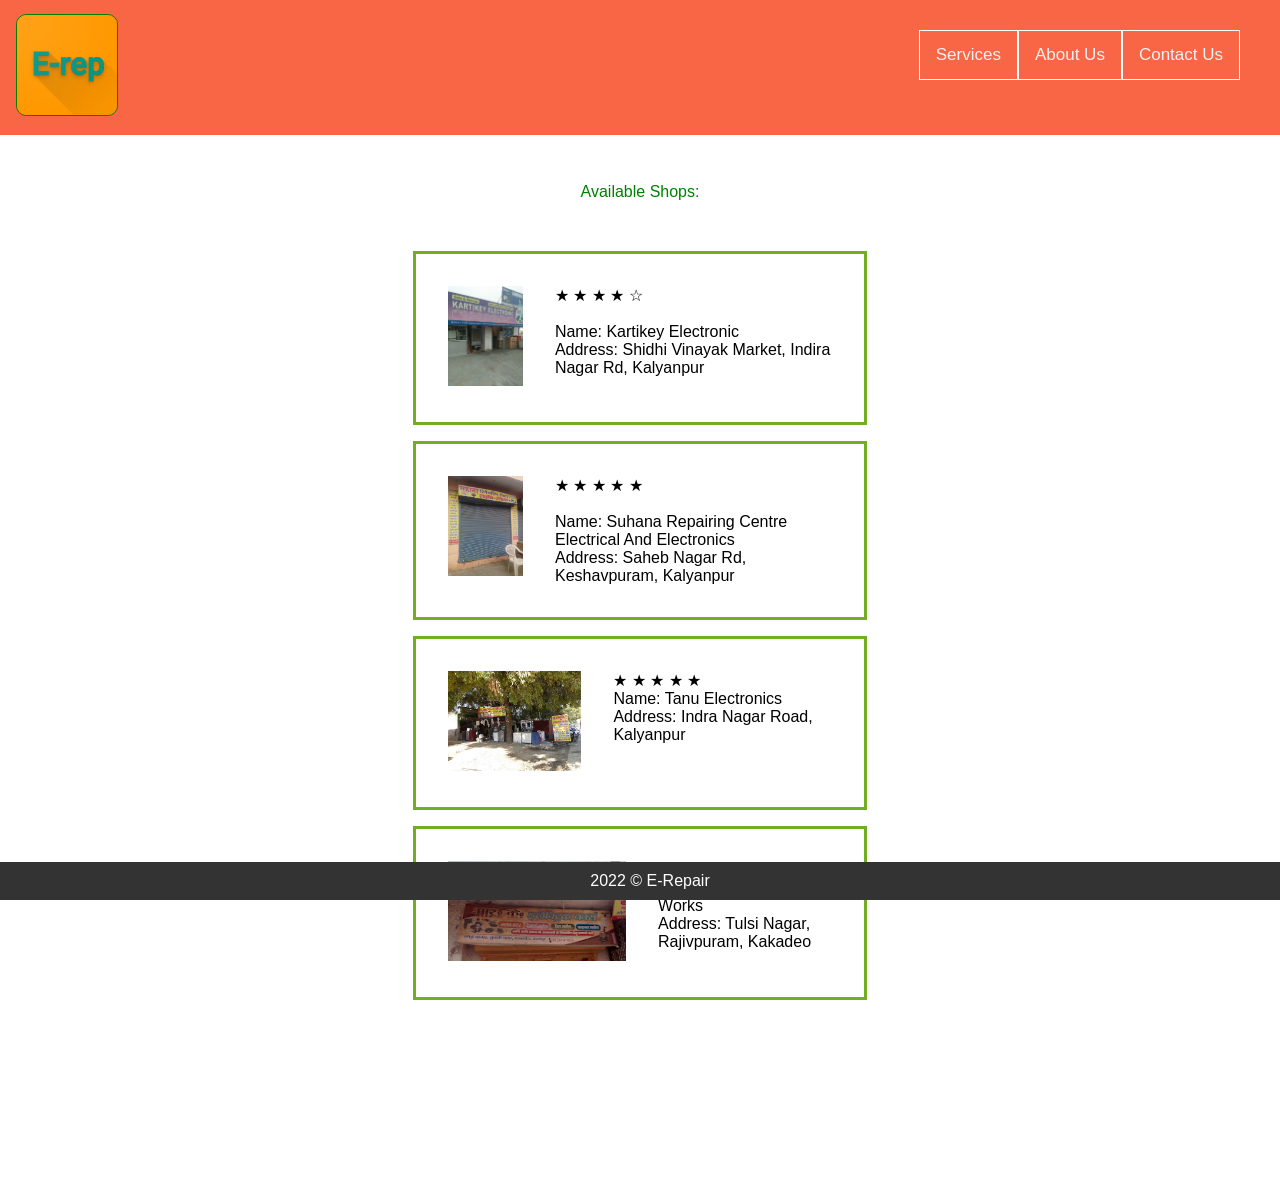
==== portal/kanpur/index.html @ c469ebbe "Add files via upload" ====
<!DOCTYPE html>
<html>
<head>
	<meta charset="utf-8">
	<meta name="viewport" content="width=device-width, initial-scale=1">
	<title>E-Repair</title>
	<style>

		body {
		  margin: 0;
		  font-family: Arial, Helvetica, sans-serif;
		}

		.topnav {
		  position: relative;
		  overflow: hidden;
		  background-color: #F96646;
		}

		.topnav a {
		  float: left;
		  color: #f2f2f2;
		  text-align: center;
		  padding: 14px 16px;
		  text-decoration: none;
		  font-size: 17px;
		}

		.topnav a:hover {
		  background-color: #ddd;
		  color: black;
		}

		.topnav a.active {
		  color: white;
		}

		.topnav-right {
		  float: right;
			padding-top: 30px;
			padding-right: 40px;
		}

		.footer {
		   position: fixed;
		   bottom: 0;
		   width: 100%;
		   background-color: #333;
		   color: white;
		   padding: 10px;
		}

    #card-parent {
			display: flex;
			flex-direction: row;
		}

		.intro {
			text-align: center;
			margin-top: 10vh;
			font-size: 1.5rem;
		}

    .shop-cards {
      margin: auto;
      width: 30%;
      border: 3px solid #73AD21;
      padding: 2rem;
      margin-top:1rem;
    }

    .comment {
      margin: auto;
      width: 30%;
      color:green;
      margin-top:3rem;
    }

    div.shop-cards a {
      text-decoration:none;
      color: black;
    }

    /* Responsive navigation menu (for mobile devices) */
		@media screen and (max-width: 600px) {

			.topnav a {
				font-size: 15px;
				padding: 5px;
				margin-top: 5px;
			}
		  
			.topnav a, .topnav-left {
			    float: left;
			    display: grid;
			 }	

			.topnav a, .topnav-right {
			    float: right;
			    display: grid;
			}

		 	.topnav-left {
			  float: left;
			  padding: 5px;
			}

			.topnav-right {
			  float: right;
				padding: 10px;
			}

			#card-parent {
				display: flex;
				flex-direction: column;
			}

			.shop-cards {
	      margin: auto;
	      width: 80%;
	      border: 3px solid #73AD21;
	      padding: 2rem;
	      margin-top:1rem;
    	}
		}

	</style>
</head>
<body>

	<div class="topnav">

		<div class="topnav-left">
		  <a href="./../index.html"><img src="./../cdn/logo.png" height="100px" width="auto" style="border: thin solid green; border-radius: 10%;"></a>
		</div>

	  <div class="topnav-right">
	    <a href="./../service.html" style="border: thin solid white;">Services</a>
	    <a href="./../about.html" style="border: thin solid white;">About Us</a>
			<a href="./../contact.html" style="border: thin solid white;">Contact Us</a>
	  </div>

	</div>

  <div class="comment">
    <p style="text-align:center">Available Shops:</p><br>
  </div>

  <div class="shop-cards">
    <a href="./1/index.html">
      <div id="card-parent">
      	<div class="child"><img src="./1/1.jfif" height="100px" width="auto" alt="Shop 1 logo"></div>
      	<div class="child" style="padding-left:2rem;"> &#9733; &#9733; &#9733; &#9733; &#9734;<br><br>Name: Kartikey Electronic<br>Address: Shidhi Vinayak Market, Indira Nagar Rd, Kalyanpur</div>
      </div>
    </a>
  </div>

  <div class="shop-cards">
    <a href="./2/index.html">
      <div id="card-parent">
      	<div class="child"><img src="./2/1.jfif" height="100px" width="auto" alt="Shop 2 logo"></div>
      	<div class="child" style="padding-left:2rem;"> &#9733; &#9733; &#9733; &#9733; &#9733;<br><br>Name: Suhana Repairing Centre Electrical And Electronics
<br>Address: Saheb Nagar Rd, Keshavpuram, Kalyanpur</div>
      </div>
    </a>
  </div>

  <div class="shop-cards">
    <a href="./3/index.html">
      <div id="card-parent">
      	<div class="child"><img src="./3/1.jfif" height="100px" width="auto" alt="Shop 3 logo"></div>
      	<div class="child" style="padding-left:2rem;"> &#9733; &#9733; &#9733; &#9733; &#9733;<br>Name: Tanu Electronics<br>Address: Indra Nagar Road, Kalyanpur</div>
      </div>
    </a>
  </div>

  <div class="shop-cards">
    <a href="./4/index.html">
      <div id="card-parent">
      	<div class="child"><img src="./4/1.jfif" height="100px" width="auto" alt="Shop 4 logo"></div>
      	<div class="child" style="padding-left:2rem;">--<br>Name: R.K. Electric Works<br>Address: Tulsi Nagar, Rajivpuram, Kakadeo</div>
      </div>
    </a>
  </div>

  <div style="height:200px"></div>

	<div class="footer">
		<div style="width: 100%; text-align: center;">2022 &#169; E-Repair </div>
	</div>

</body>
</html>
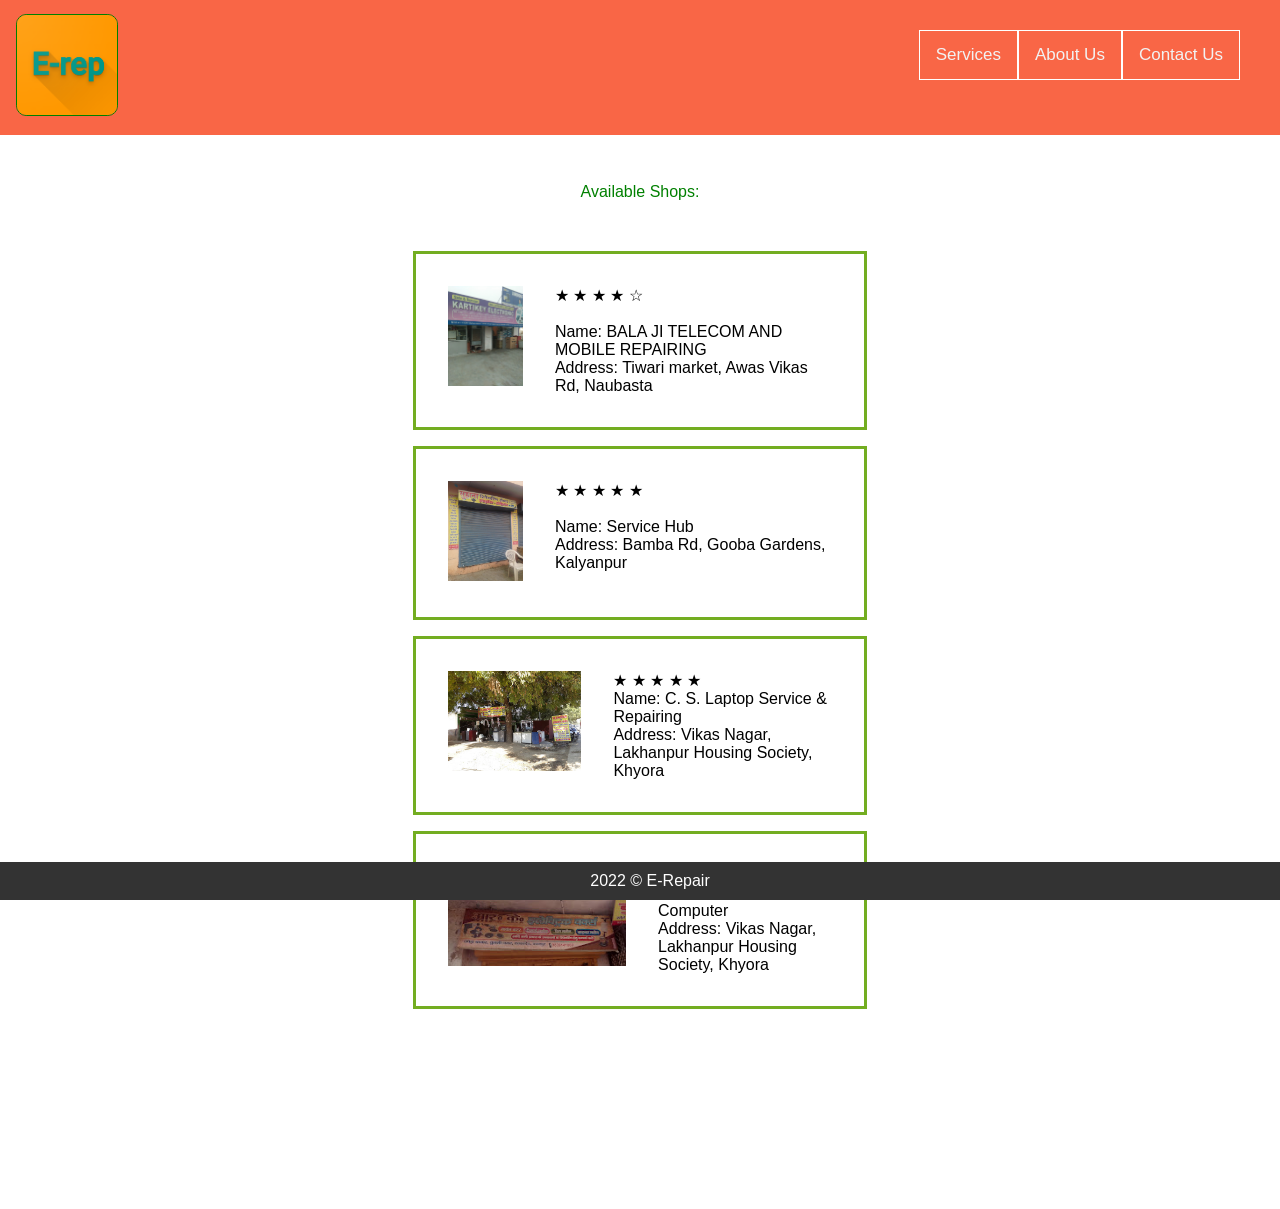
==== commit 3cc63c6c: "shop name updated" ====
--- a/portal/kanpur/index.html
+++ b/portal/kanpur/index.html
@@ -150,7 +150,7 @@
     <a href="./1/index.html">
       <div id="card-parent">
       	<div class="child"><img src="./1/1.jfif" height="100px" width="auto" alt="Shop 1 logo"></div>
-      	<div class="child" style="padding-left:2rem;"> &#9733; &#9733; &#9733; &#9733; &#9734;<br><br>Name: Kartikey Electronic<br>Address: Shidhi Vinayak Market, Indira Nagar Rd, Kalyanpur</div>
+      	<div class="child" style="padding-left:2rem;"> &#9733; &#9733; &#9733; &#9733; &#9734;<br><br>Name: BALA JI TELECOM AND MOBILE REPAIRING<br>Address: Tiwari market, Awas Vikas Rd, Naubasta</div>
       </div>
     </a>
   </div>
@@ -159,8 +159,8 @@
     <a href="./2/index.html">
       <div id="card-parent">
       	<div class="child"><img src="./2/1.jfif" height="100px" width="auto" alt="Shop 2 logo"></div>
-      	<div class="child" style="padding-left:2rem;"> &#9733; &#9733; &#9733; &#9733; &#9733;<br><br>Name: Suhana Repairing Centre Electrical And Electronics
-<br>Address: Saheb Nagar Rd, Keshavpuram, Kalyanpur</div>
+      	<div class="child" style="padding-left:2rem;"> &#9733; &#9733; &#9733; &#9733; &#9733;<br><br>Name: Service Hub
+<br>Address: Bamba Rd, Gooba Gardens, Kalyanpur</div>
       </div>
     </a>
   </div>
@@ -169,7 +169,7 @@
     <a href="./3/index.html">
       <div id="card-parent">
       	<div class="child"><img src="./3/1.jfif" height="100px" width="auto" alt="Shop 3 logo"></div>
-      	<div class="child" style="padding-left:2rem;"> &#9733; &#9733; &#9733; &#9733; &#9733;<br>Name: Tanu Electronics<br>Address: Indra Nagar Road, Kalyanpur</div>
+      	<div class="child" style="padding-left:2rem;"> &#9733; &#9733; &#9733; &#9733; &#9733;<br>Name: C. S. Laptop Service & Repairing<br>Address: Vikas Nagar, Lakhanpur Housing Society, Khyora</div>
       </div>
     </a>
   </div>
@@ -178,7 +178,7 @@
     <a href="./4/index.html">
       <div id="card-parent">
       	<div class="child"><img src="./4/1.jfif" height="100px" width="auto" alt="Shop 4 logo"></div>
-      	<div class="child" style="padding-left:2rem;">--<br>Name: R.K. Electric Works<br>Address: Tulsi Nagar, Rajivpuram, Kakadeo</div>
+      	<div class="child" style="padding-left:2rem;">--<br>Name: R.K. Mobile and Computer<br>Address: Vikas Nagar, Lakhanpur Housing Society, Khyora</div>
       </div>
     </a>
   </div>
